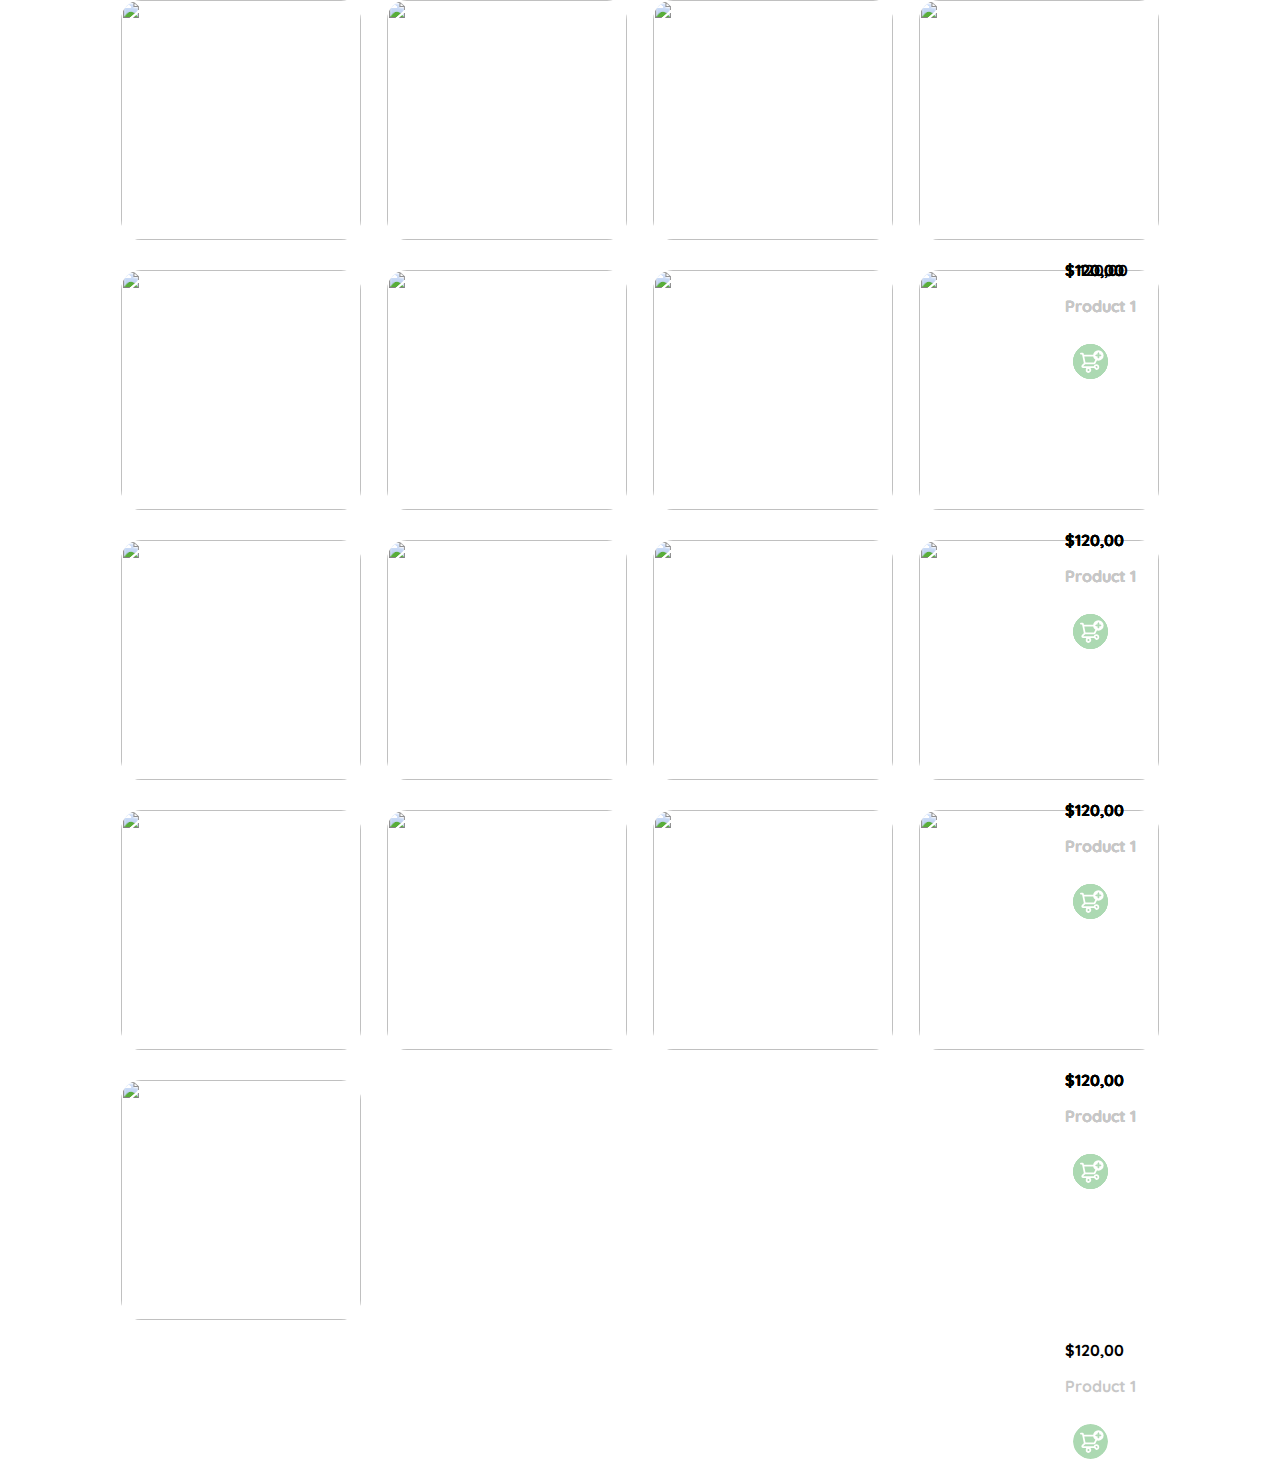
==== index1.html @ 682448d1 "update files" ====
<!DOCTYPE html>
<html lang="en">
<head>
    <meta charset="UTF-8">
    <meta http-equiv="X-UA-Compatible" content="IE=edge">
    <meta name="viewport" content="width=device-width, initial-scale=1.0">
    <title>Document</title>
    <link rel="stylesheet" href="css/main.css">
    <link rel="preconnect" href="https://fonts.googleapis.com">
    <link rel="preconnect" href="https://fonts.gstatic.com" crossorigin>
    <link href="https://fonts.googleapis.com/css2?family=Quicksand:wght@300;500;700&display=swap" rel="stylesheet">
</head>
<body>
    <section class="main-container">
        <div class="cards-containers">
            <div class="product-card">
                    <img src="https://images.pexels.com/photos/335257/pexels-photo-335257.jpeg?auto=compress&cs=tinysrgb&w=360&h=420&dpr=1" alt="" srcset="" class="product-img">
                    <div class="product-detail">
                        <div>
                            <p>$ 120,00</p>
                            <p>Product 1</p>
                        </div>
                        <figure>
                            <img src="./icons/bt_add_to_cart.svg" alt="">
                        </figure>
                    </div>
                </div>
                <div class="product-card">
                    <img src="https://images.pexels.com/photos/335257/pexels-photo-335257.jpeg?auto=compress&cs=tinysrgb&w=360&h=420&dpr=1" alt="" srcset="" class="product-img">
                    <div class="product-detail">
                        <div>
                            <p> $120,00</p>
                            <p>Product 1</p>
                        </div>
                        <figure>
                            <img src="./icons/bt_add_to_cart.svg" alt="">
                        </figure>
                    </div>
                </div>
                <div class="product-card">
                <img src="https://images.pexels.com/photos/335257/pexels-photo-335257.jpeg?auto=compress&cs=tinysrgb&w=360&h=420&dpr=1" alt="" srcset="" class="product-img">
                <div class="product-detail">
                 <div>
                    <p>$120,00</p>
                    <p>Product 1</p>
                    </div>
                        <figure>
                            <img src="./icons/bt_add_to_cart.svg" alt="">
                        </figure>
                    </div>
                </div>
                <div class="product-card">
                <img src="https://images.pexels.com/photos/335257/pexels-photo-335257.jpeg?auto=compress&cs=tinysrgb&w=360&h=420&dpr=1" alt="" srcset="" class="product-img">
                <div class="product-detail">
                        <div>
                            <p>$120,00</p>
                            <p>Product 1</p>
                        </div>
                        <figure>
                            <img src="./icons/bt_add_to_cart.svg" alt="">
                        </figure>
                    </div>
                </div>
                <div class="product-card">
                    <img src="https://images.pexels.com/photos/335257/pexels-photo-335257.jpeg?auto=compress&cs=tinysrgb&w=360&h=420&dpr=1" alt="" srcset="" class="product-img">
                <div class="product-detail">
                    <div>
                        <p>$120,00</p>
                        <p>Product 1</p>
                    </div>
                    <figure>
                        <img src="./icons/bt_add_to_cart.svg" alt="">
                    </figure>
                </div>
                </div>
                <div class="product-card">
                    <img src="https://images.pexels.com/photos/335257/pexels-photo-335257.jpeg?auto=compress&cs=tinysrgb&w=360&h=420&dpr=1" alt="" srcset="" class="product-img">
                <div class="product-detail">
                    <div>
                        <p>$120,00</p>
                        <p>Product 1</p>
                    </div>
                    <figure>
                        <img src="./icons/bt_add_to_cart.svg" alt="">
                    </figure>
                </div>
                </div>
                <div class="product-card">
                    <img src="https://images.pexels.com/photos/335257/pexels-photo-335257.jpeg?auto=compress&cs=tinysrgb&w=360&h=420&dpr=1" alt="" srcset="" class="product-img">
                <div class="product-detail">
                    <div>
                        <p>$120,00</p>
                        <p>Product 1</p>
                    </div>
                    <figure>
                        <img src="./icons/bt_add_to_cart.svg" alt="">
                    </figure>
                </div>
                </div>
                <div class="product-card">
                    <img src="https://images.pexels.com/photos/335257/pexels-photo-335257.jpeg?auto=compress&cs=tinysrgb&w=360&h=420&dpr=1" alt="" srcset="" class="product-img">
                <div class="product-detail">
                    <div>
                        <p>$120,00</p>
                        <p>Product 1</p>
                    </div>
                    <figure>
                        <img src="./icons/bt_add_to_cart.svg" alt="">
                    </figure>
                </div>
                </div>
                <div class="product-card">
                    <img src="https://images.pexels.com/photos/335257/pexels-photo-335257.jpeg?auto=compress&cs=tinysrgb&w=360&h=420&dpr=1" alt="" srcset="" class="product-img">
                <div class="product-detail">
                    <div>
                        <p>$120,00</p>
                        <p>Product 1</p>
                    </div>
                    <figure>
                        <img src="./icons/bt_add_to_cart.svg" alt="">
                    </figure>
                </div>
                </div>
                <div class="product-card">
                    <img src="https://images.pexels.com/photos/335257/pexels-photo-335257.jpeg?auto=compress&cs=tinysrgb&w=360&h=420&dpr=1" alt="" srcset="" class="product-img">
                <div class="product-detail">
                    <div>
                        <p>$120,00</p>
                        <p>Product 1</p>
                    </div>
                    <figure>
                        <img src="./icons/bt_add_to_cart.svg" alt="">
                    </figure>
                </div>
                </div>
                <div class="product-card">
                    <img src="https://images.pexels.com/photos/335257/pexels-photo-335257.jpeg?auto=compress&cs=tinysrgb&w=360&h=420&dpr=1" alt="" srcset="" class="product-img">
                <div class="product-detail">
                    <div>
                        <p>$120,00</p>
                        <p>Product 1</p>
                    </div>
                    <figure>
                        <img src="./icons/bt_add_to_cart.svg" alt="">
                    </figure>
                </div>
                </div>
                <div class="product-card">
                    <img src="https://images.pexels.com/photos/335257/pexels-photo-335257.jpeg?auto=compress&cs=tinysrgb&w=360&h=420&dpr=1" alt="" srcset="" class="product-img">
                <div class="product-detail">
                    <div>
                        <p>$120,00</p>
                        <p>Product 1</p>
                    </div>
                    <figure>
                        <img src="./icons/bt_add_to_cart.svg" alt="">
                    </figure>
                </div>
                </div>
                <div class="product-card">
                    <img src="https://images.pexels.com/photos/335257/pexels-photo-335257.jpeg?auto=compress&cs=tinysrgb&w=360&h=420&dpr=1" alt="" srcset="" class="product-img">
                <div class="product-detail">
                    <div>
                        <p>$120,00</p>
                        <p>Product 1</p>
                    </div>
                    <figure>
                        <img src="./icons/bt_add_to_cart.svg" alt="">
                    </figure>
                </div>
                </div>
                <div class="product-card">
                    <img src="https://images.pexels.com/photos/335257/pexels-photo-335257.jpeg?auto=compress&cs=tinysrgb&w=360&h=420&dpr=1" alt="" srcset="" class="product-img">
                <div class="product-detail">
                    <div>
                        <p>$120,00</p>
                        <p>Product 1</p>
                    </div>
                    <figure>
                        <img src="./icons/bt_add_to_cart.svg" alt="">
                    </figure>
                </div>
                </div>
                <div class="product-card">
                    <img src="https://images.pexels.com/photos/335257/pexels-photo-335257.jpeg?auto=compress&cs=tinysrgb&w=360&h=420&dpr=1" alt="" srcset="" class="product-img">
                <div class="product-detail">
                    <div>
                        <p>$120,00</p>
                        <p>Product 1</p>
                    </div>
                    <figure>
                        <img src="./icons/bt_add_to_cart.svg" alt="">
                    </figure>
                </div>
                </div>
                <div class="product-card">
                    <img src="https://images.pexels.com/photos/335257/pexels-photo-335257.jpeg?auto=compress&cs=tinysrgb&w=360&h=420&dpr=1" alt="" srcset="" class="product-img">
                <div class="product-detail">
                    <div>
                        <p>$120,00</p>
                        <p>Product 1</p>
                    </div>
                    <figure>
                        <img src="./icons/bt_add_to_cart.svg" alt="">
                    </figure>
                </div>
                </div>
                <div class="product-card">
                    <img src="https://images.pexels.com/photos/335257/pexels-photo-335257.jpeg?auto=compress&cs=tinysrgb&w=360&h=420&dpr=1" alt="" srcset="" class="product-img">
                <div class="product-detail">
                    <div>
                        <p>$120,00</p>
                        <p>Product 1</p>
                    </div>
                    <figure>
                        <img src="./icons/bt_add_to_cart.svg" alt="">
                    </figure>
                </div>
            </div>
        </div>
    </section>
</body>
</html>
---- css/main.css ----
:root {
    --white: #FFFFFF;
    --black: #000000;
    --very-light-pink: #C7C7C7;
    --text-input-field: #F7F7F7;
    --hospital-green: #ACD9B2;
    --gray-background: #bebeba;
    --sm:14px;
    --md:16px;
    --lg:18px;
}
body{
    font-family: 'Quicksand', sans-serif;
    margin: 0;
}
/**/
.inactive{
    display: none;
}

/*Main container newPassword*/
.login{
width: 100%;
height: 100vh;
display: grid;
place-items: center;
}
/* form container from the newPassword.html form*/
.form-container{
display: grid;
grid-template-rows: auto 1fr auto;
width: 300px;
place-items: center;
}
/*style in the tag a from the form-container*/
.form-container a{
color: var(--hospital-green);
font-size: var(--sm);
text-align: center;
text-decoration: none;
margin-bottom: 40px;
}
/*Logo from newPassword*/
.logo{
margin-bottom: 25px;
width: 150px;
justify-self: center;
display: none;
}
/*Title class from newPassword*/
.title{
font-weight: bold;
font-size: var(--lg);
margin-bottom: 12px;
text-align: center;
}

/*Title create account*/
.title-account{
    font-weight: bold;
    font-size: var(--lg);
    margin-bottom: 25px;
    text-align: start;
    }
/*subtitle class from the newPassword element*/
.subtitle{
font-size: var(--md);
color: var(--very-light-pink);
font-weight: 300;
margin-top: 0;
margin-bottom: 28px;
text-align: center;
}
/*Form class from the newPassword element*/
.form{
    display: flex;
    flex-direction: column;
    width: 100%;
}
/*Labels from the newPassword element*/
.label{
font-size: var(--sm);
font-weight: bold;
margin-bottom: 4px;
}
/*General Inputs class*/
.input{
background-color: var(--text-input-field);
border: none;
border-radius: 8px;
height: 33px;
font-size: var(--md);
padding: 5px;
margin-bottom: 10px;
}
.input-name,.input-email,.input-password{
    margin-bottom: 22px;
}
/*Inputs from the newPassword element*/
.input-password{
    margin-top: 5px;
}

/*General Primary button*/
.primary-button{
background-color: var(--hospital-green);
border-radius: 10px;
height: 38px;
border: none;
color: var(--white);
width: 100%;
cursor: pointer;
font-size: var(--md);
font-weight: bold;
height: 50px;
}

/*Submit buttom from the newPassword form*/
.login-button{
    margin-top: 14px;
    margin-bottom: 30px;
}

/*passwordRecovery2 logo email*/
.logo-email{
    border-radius: 90%;
    background-color: var(--text-input-field);
    display: flex;
    margin-bottom: 30px;
    width: 140px;
    height: 140px;
    justify-content: center;
    align-items: center;
}
.logo-email img{
    width: 80%;
}
/* resend email text from passwordRecovery2*/
.resend{
    font-size: var(--sm);
    font-weight: bold;
    color: var(--very-light-pink);
}
.resend a{
    color: var(--hospital-green);
    text-decoration: none;
}

/*Input email class from login*/
.input-email{
margin-bottom: 20px;
}

/*General secondary-button*/
.secondary-button{
background-color: var(--white);
border: 1px solid var(--hospital-green);
width: 100%;
height: 50px;
border-radius: 8%;
cursor: pointer;
color: var(--hospital-green) ;
font-size: var(--lg);
font-weight: bold;
bottom: 0;
margin-bottom: 30px;
}

/*Edit labels and inputs*/
.value{
background-color: var(--white);
border: none;
border-radius: 8px;
height: 33px;
font-size: var(--md);
padding: 5px;
margin-bottom: 10px;
color: var(--very-light-pink);
font-size: var(--md);

}

/*Secondary buttom editAccount*/
.secondary-button-edit{
    background-color: var(--white);
border: 1px solid var(--hospital-green);
width: 100%;
height: 50px;
border-radius: 8%;
cursor: pointer;
color: var(--hospital-green) ;
font-size: var(--lg);
font-weight: bold;
bottom: 0;
margin-bottom: 30px;
}

/*sigup button from login element*/
.signup-button{
}

/*Card container from index.html*/
.cards-containers{
    display: grid;
    grid-template-columns: repeat(auto-fill,240px);
    gap: 26px;
    place-content: center;
}
/*product card from index.html*/
.product-card{
    width: 240px;
    margin-right: 25px;
}
/*product card img from index.html*/
.product-card img{
    width: 240px;
    height: 240px;
    border-radius: 20px;
    object-fit: cover;
}
.product-detail figure img{
    width: 35px;
    height: 35px;
    margin-top: 12px;
    margin-right: 20px;
}
.product-detail figure{
   margin: 0;
}
/*Details from the product from index*/
.product-detail{
display: flex;
justify-content: space-between;
align-items: center;
}
/*product detail div p styles from index*/
.product-detail div p:nth-child(1){
    font-weight: bold;
}
.product-detail div p:nth-child(2){
    font-weight: bold;
    color: var(--very-light-pink);
}
/*desktop menu from menu*/
.desktop-menu{
    position: absolute;
    top: 60.1px;
    right: 100px;
    background-color: var(--white);
    width: 100px;
    height: auto;
    border:1px solid var(--very-light-pink) ;
    border-radius: 5%;
    padding: 20px 20px 0 20px;
}
/*remove defaul styles from the list */
.desktop-menu ul{
    list-style: none;
    padding: 0;
    margin: 0;
}
.desktop-menu ul li{
   text-align: end;
   font-weight: bold;
}
.desktop-menu ul li:last-child{
    border-top:1px solid var(--very-light-pink) ;
    padding-top: 22px;
 }
 .desktop-menu ul li:last-child a{
   color: var(--hospital-green);
   font-size: var(--sm);
   text-decoration: none;
 }
 .desktop-menu ul li a {
    color: var(--black);
    text-decoration: none;
    display: inline-block;
    margin-bottom: 20px;
  }

/*Mobile menu fromn mobileMenu*/
.mobile-menu{
    padding: 24px;
    
}
.mobile-menu a{
    text-decoration: none;
    color: var(--black);
    font-weight: bold;
    /*margin-bottom: 24px;
    display: inline-block;*/
}
.mobile-menu ul {
    margin: 24px 0 0;
    padding: 0;
}
.mobile-menu ul li {
    margin-bottom: 24px;
    list-style: none;
}
.mobile-menu .email{
    font-size: var(--sm);
    font-weight: 300;
}
.mobile-menu ul:nth-child(1){
    border-bottom: 1px solid var(--very-light-pink);
}
.sing-out{
    font-size: var(--sm);
    color: var(--hospital-green) !important;
}
.mobile-menu ul:nth-child(3){
    position: absolute;
    bottom: 0;
    margin-bottom: 30px;
}


/*Styles from order*/
.my-order,.my-orders{
    width: 100%;
    height: 100vh;
    display: grid;
    place-items: center;
}

.my-order-container,.my-orders-container{
    display: grid;
    grid-template-rows: auto 1fr auto ;
    width: 300px;
}
.my-order-content,.my-orders-content{
    display: flex;
    flex-direction: column;
}
.shopping-cart figure img{
    width: 70px;
    height: 70px;
    border-radius: 20px;
    object-fit: cover;
}
/*Nombre del producto*/
.shopping-cart p:nth-child(2){
   color: var(--very-light-pink);
}
/*Precio del producto*/
.shopping-cart p:nth-child(3){
    font-size: var(--md);
    font-weight: bold;
 }
 /*Esquema general de las cards*/
 .shopping-cart{
    display: grid;
    grid-template-columns: auto 1fr auto auto;
    gap: 16px;
    margin-bottom: 24px;
    align-items: center;
 }
 /*Removemos margen de la etiqueta figure*/
 .shopping-cart figure{
    margin: 0;
}
/**/
.order,.orders{
    display: grid;
    grid-template-columns: auto 1fr;
    gap: 16px;
    align-items: center;
    background-color: var(--text-input-field);
    margin-bottom: 24px;
    border-radius: 8px;
    padding: 0 24px ;
}
.orders{
    display: grid;
    grid-template-columns: auto 1fr auto;
    gap: 16px;
    background-color: var(--white);
    background-color: var(--text-input-field);
    align-items: center;
    margin-bottom: 12px;
}
/*Style del primer recuadro de orden (fecha y articulos)*/
.order, .orders p:nth-child(1){
    display: flex;
    flex-direction: column;
}
.order,.orders p span:nth-child(1){
    font-size: var(--md);
    font-weight: bold;
}

.order,.orders p span:nth-child(2){
    font-size: var(--sm);
    color: var(--very-light-pink);
}
.order,.orders p:nth-child(2){
    text-align: end;
    font-weight: bold;
}

/*NavBar from navbar*/

/*Menu just for mobile*/
.menu{
   display: none;
}
.logo-nav{
    width: 120px;
}
.navbar-left ul,.navbar-right ul {
list-style: none;
margin:0 ;
padding: 0;
display: flex;
align-items: center;
height: 60px;
}
.navbar-right li{
list-style: none;
}
nav{
    height: 60px;
    display: flex;
    justify-content: space-between;
    padding: 0 24px;
    border-bottom: 1px solid var(--very-light-pink);
}

.navbar-left{
    display: flex;
    margin-left: 14px;
}
.navbar-left ul{
    display: flex;
    margin-left: 14px;
}
.navbar-left ul li a,
.navbar-right ul li a{
    text-decoration: none;
    color: var(--very-light-pink);
    border: 1px solid var(--white);
    padding: 8px;
    border-radius:10px ;
}
.navbar-left ul li a:hover,
.navbar-right ul li a:hover{
    text-decoration: none;
    color: var(--hospital-green);
    border: 1px solid var(--hospital-green);
}
.navbar-email{
    color: var(--very-light-pink);
    font-size: var(--sm);
    margin-right: 16px;
}
.navbar-email:hover{
    cursor: pointer;
}
.navbar-shopping-cart{
    position: relative;
}
.navbar-shopping-cart div{
    width: 16px;
    height: 16px;
    background-color: var(--hospital-green);
    border-radius:50px;
    font-size: var(--sm);
    font-weight: bold;
    position: absolute;
    top: -6px;
    right: -3px;
    display: flex;
    justify-content: center;
    align-items: center;
}
.navbar-right{
    display: flex;
    margin: 24px 24px 0 0;
}

/*Product detail*/
.product-detail{
    width: 360px;
    padding-bottom: 20px;
    position: absolute;
    right: 0;
    display: flex;
    flex-direction: column;
}
/*Close img*/
.product-detail-close{
    background-color: var(--white);
    width: 14px;
    height: 14px;
    position: absolute;
    top: 10px;
    left: 10px;
    z-index: 2;
    padding: 8px;
    border-radius: 50%;
}
.product-detail-close:hover{
    cursor: pointer;
}
.product-info{
    margin: 0 24px;
}
.product-info p:nth-child(1){
    font-weight: bold;
    font-size: var(--md);
    margin: 18px 4px 0 0;

}
.product-info p:nth-child(2){
    font-size: var(--md);
    margin-top:0;
    margin: 10px 0 15px 0;
}
.product-info p:nth-child(3){
    font-size: var(--sm);
    margin-top:0;
    margin: 30px 0 36px 0;
}
.product-detail >img:nth-child(2){
    width: 100%;
    height: 360px;
    object-fit: cover;
    border-radius: 0 0 20px 20px ;
}
.add-to-card-button{
    display: flex;
    align-items: center;
    justify-content: center;
}

/*Dots product img*/
.dots {
    text-align: center;
}

.dot {
    cursor: pointer;
    height: 8px;
    width: 8px;
    margin: 0 2px;
    background-color: var(--very-light-pink);
    border-radius: 50%;
    display: inline-block;
}

.dots span:nth-child(1) {
    background-color: var(--hospital-green);
}
/*Media query mobile*/
@media (max-width:640px){
    .logo{
        display: block;
    }
    .form{
        width: auto;
    }
    .secondary-button{
        width: 80%;
        position: absolute;
    }
    .secondary-button-edit{
        width: 100%;
        margin-top: 50px;
    }
    .cards-containers{
        grid-template-columns: repeat(auto-fill,140px);
    }
    .product-card{
        width: 140px;
    }
    .product-card-img{
        width: 140px;
        height: 140px;
        border-radius: 20px;
        object-fit: cover;
    }
    .product-detail div p:nth-child(1){
       font-weight: bold;
       font-size: var(--md);
       margin-top: 0;
       margin-bottom: 4px;
    }
    .product-detail div p:nth-child(2){
        font-size: var(--md);
        margin-top: 0px;
        margin-bottom: 0px;
        color: var(--very-light-pink);
     }
     /*Navbar*/
     .menu{
        display: block;
        height: 24px;
        margin-top: 16px;
     }
     .navbar-left ul {
        display: none;
     }
     .navbar-email{
        display: none;
     }
     /*product detail main container*/
     .product-detail{
        width: 100%;
     }
}
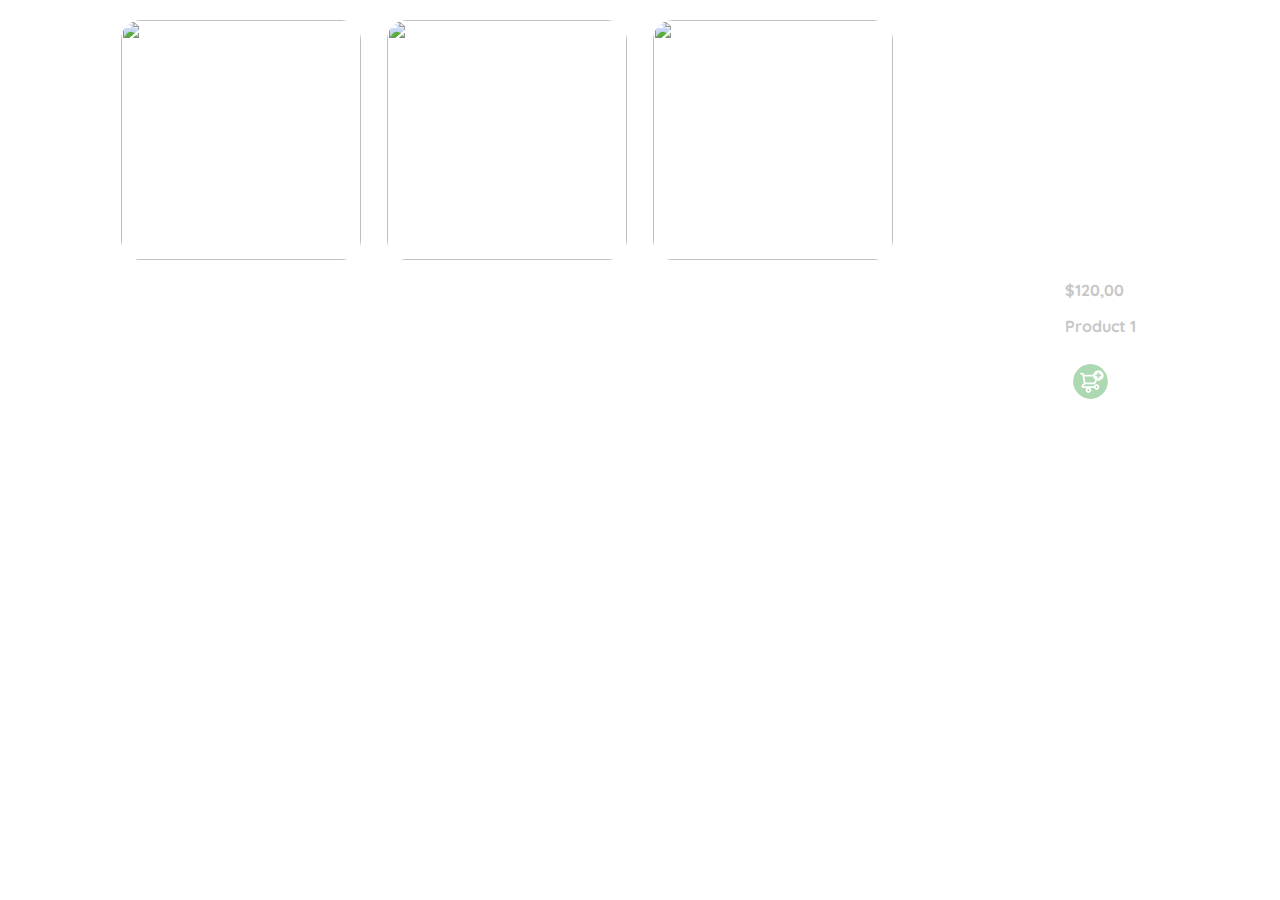
==== commit 0c12ab6a: "product display implementation" ====
--- a/index1.html
+++ b/index1.html
@@ -13,6 +13,7 @@
 <body>
     <section class="main-container">
         <div class="cards-containers">
+            
             <div class="product-card">
                     <img src="https://images.pexels.com/photos/335257/pexels-photo-335257.jpeg?auto=compress&cs=tinysrgb&w=360&h=420&dpr=1" alt="" srcset="" class="product-img">
                     <div class="product-detail">
@@ -25,6 +26,7 @@
                         </figure>
                     </div>
                 </div>
+
                 <div class="product-card">
                     <img src="https://images.pexels.com/photos/335257/pexels-photo-335257.jpeg?auto=compress&cs=tinysrgb&w=360&h=420&dpr=1" alt="" srcset="" class="product-img">
                     <div class="product-detail">
@@ -37,6 +39,7 @@
                         </figure>
                     </div>
                 </div>
+
                 <div class="product-card">
                 <img src="https://images.pexels.com/photos/335257/pexels-photo-335257.jpeg?auto=compress&cs=tinysrgb&w=360&h=420&dpr=1" alt="" srcset="" class="product-img">
                 <div class="product-detail">
@@ -49,173 +52,7 @@
                         </figure>
                     </div>
                 </div>
-                <div class="product-card">
-                <img src="https://images.pexels.com/photos/335257/pexels-photo-335257.jpeg?auto=compress&cs=tinysrgb&w=360&h=420&dpr=1" alt="" srcset="" class="product-img">
-                <div class="product-detail">
-                        <div>
-                            <p>$120,00</p>
-                            <p>Product 1</p>
-                        </div>
-                        <figure>
-                            <img src="./icons/bt_add_to_cart.svg" alt="">
-                        </figure>
-                    </div>
-                </div>
-                <div class="product-card">
-                    <img src="https://images.pexels.com/photos/335257/pexels-photo-335257.jpeg?auto=compress&cs=tinysrgb&w=360&h=420&dpr=1" alt="" srcset="" class="product-img">
-                <div class="product-detail">
-                    <div>
-                        <p>$120,00</p>
-                        <p>Product 1</p>
-                    </div>
-                    <figure>
-                        <img src="./icons/bt_add_to_cart.svg" alt="">
-                    </figure>
-                </div>
-                </div>
-                <div class="product-card">
-                    <img src="https://images.pexels.com/photos/335257/pexels-photo-335257.jpeg?auto=compress&cs=tinysrgb&w=360&h=420&dpr=1" alt="" srcset="" class="product-img">
-                <div class="product-detail">
-                    <div>
-                        <p>$120,00</p>
-                        <p>Product 1</p>
-                    </div>
-                    <figure>
-                        <img src="./icons/bt_add_to_cart.svg" alt="">
-                    </figure>
-                </div>
-                </div>
-                <div class="product-card">
-                    <img src="https://images.pexels.com/photos/335257/pexels-photo-335257.jpeg?auto=compress&cs=tinysrgb&w=360&h=420&dpr=1" alt="" srcset="" class="product-img">
-                <div class="product-detail">
-                    <div>
-                        <p>$120,00</p>
-                        <p>Product 1</p>
-                    </div>
-                    <figure>
-                        <img src="./icons/bt_add_to_cart.svg" alt="">
-                    </figure>
-                </div>
-                </div>
-                <div class="product-card">
-                    <img src="https://images.pexels.com/photos/335257/pexels-photo-335257.jpeg?auto=compress&cs=tinysrgb&w=360&h=420&dpr=1" alt="" srcset="" class="product-img">
-                <div class="product-detail">
-                    <div>
-                        <p>$120,00</p>
-                        <p>Product 1</p>
-                    </div>
-                    <figure>
-                        <img src="./icons/bt_add_to_cart.svg" alt="">
-                    </figure>
-                </div>
-                </div>
-                <div class="product-card">
-                    <img src="https://images.pexels.com/photos/335257/pexels-photo-335257.jpeg?auto=compress&cs=tinysrgb&w=360&h=420&dpr=1" alt="" srcset="" class="product-img">
-                <div class="product-detail">
-                    <div>
-                        <p>$120,00</p>
-                        <p>Product 1</p>
-                    </div>
-                    <figure>
-                        <img src="./icons/bt_add_to_cart.svg" alt="">
-                    </figure>
-                </div>
-                </div>
-                <div class="product-card">
-                    <img src="https://images.pexels.com/photos/335257/pexels-photo-335257.jpeg?auto=compress&cs=tinysrgb&w=360&h=420&dpr=1" alt="" srcset="" class="product-img">
-                <div class="product-detail">
-                    <div>
-                        <p>$120,00</p>
-                        <p>Product 1</p>
-                    </div>
-                    <figure>
-                        <img src="./icons/bt_add_to_cart.svg" alt="">
-                    </figure>
-                </div>
-                </div>
-                <div class="product-card">
-                    <img src="https://images.pexels.com/photos/335257/pexels-photo-335257.jpeg?auto=compress&cs=tinysrgb&w=360&h=420&dpr=1" alt="" srcset="" class="product-img">
-                <div class="product-detail">
-                    <div>
-                        <p>$120,00</p>
-                        <p>Product 1</p>
-                    </div>
-                    <figure>
-                        <img src="./icons/bt_add_to_cart.svg" alt="">
-                    </figure>
-                </div>
-                </div>
-                <div class="product-card">
-                    <img src="https://images.pexels.com/photos/335257/pexels-photo-335257.jpeg?auto=compress&cs=tinysrgb&w=360&h=420&dpr=1" alt="" srcset="" class="product-img">
-                <div class="product-detail">
-                    <div>
-                        <p>$120,00</p>
-                        <p>Product 1</p>
-                    </div>
-                    <figure>
-                        <img src="./icons/bt_add_to_cart.svg" alt="">
-                    </figure>
-                </div>
-                </div>
-                <div class="product-card">
-                    <img src="https://images.pexels.com/photos/335257/pexels-photo-335257.jpeg?auto=compress&cs=tinysrgb&w=360&h=420&dpr=1" alt="" srcset="" class="product-img">
-                <div class="product-detail">
-                    <div>
-                        <p>$120,00</p>
-                        <p>Product 1</p>
-                    </div>
-                    <figure>
-                        <img src="./icons/bt_add_to_cart.svg" alt="">
-                    </figure>
-                </div>
-                </div>
-                <div class="product-card">
-                    <img src="https://images.pexels.com/photos/335257/pexels-photo-335257.jpeg?auto=compress&cs=tinysrgb&w=360&h=420&dpr=1" alt="" srcset="" class="product-img">
-                <div class="product-detail">
-                    <div>
-                        <p>$120,00</p>
-                        <p>Product 1</p>
-                    </div>
-                    <figure>
-                        <img src="./icons/bt_add_to_cart.svg" alt="">
-                    </figure>
-                </div>
-                </div>
-                <div class="product-card">
-                    <img src="https://images.pexels.com/photos/335257/pexels-photo-335257.jpeg?auto=compress&cs=tinysrgb&w=360&h=420&dpr=1" alt="" srcset="" class="product-img">
-                <div class="product-detail">
-                    <div>
-                        <p>$120,00</p>
-                        <p>Product 1</p>
-                    </div>
-                    <figure>
-                        <img src="./icons/bt_add_to_cart.svg" alt="">
-                    </figure>
-                </div>
-                </div>
-                <div class="product-card">
-                    <img src="https://images.pexels.com/photos/335257/pexels-photo-335257.jpeg?auto=compress&cs=tinysrgb&w=360&h=420&dpr=1" alt="" srcset="" class="product-img">
-                <div class="product-detail">
-                    <div>
-                        <p>$120,00</p>
-                        <p>Product 1</p>
-                    </div>
-                    <figure>
-                        <img src="./icons/bt_add_to_cart.svg" alt="">
-                    </figure>
-                </div>
-                </div>
-                <div class="product-card">
-                    <img src="https://images.pexels.com/photos/335257/pexels-photo-335257.jpeg?auto=compress&cs=tinysrgb&w=360&h=420&dpr=1" alt="" srcset="" class="product-img">
-                <div class="product-detail">
-                    <div>
-                        <p>$120,00</p>
-                        <p>Product 1</p>
-                    </div>
-                    <figure>
-                        <img src="./icons/bt_add_to_cart.svg" alt="">
-                    </figure>
-                </div>
+             
             </div>
         </div>
     </section>
--- a/css/main.css
+++ b/css/main.css
@@ -202,9 +202,10 @@
 /*Card container from index.html*/
 .cards-containers{
     display: grid;
-    grid-template-columns: repeat(auto-fill,240px);
+    grid-template-columns: repeat(auto-fill, 240px);
     gap: 26px;
     place-content: center;
+    margin-top: 20px;
 }
 /*product card from index.html*/
 .product-card{
@@ -234,10 +235,10 @@
 align-items: center;
 }
 /*product detail div p styles from index*/
-.product-detail div p:nth-child(1){
-    font-weight: bold;
-}
-.product-detail div p:nth-child(2){
+.product-detail,.product-details div p:nth-child(1){
+    font-weight: bold;
+}
+.product-detail,.product-details div p:nth-child(2){
     font-weight: bold;
     color: var(--very-light-pink);
 }
@@ -281,6 +282,8 @@
 
 /*Mobile menu fromn mobileMenu*/
 .mobile-menu{
+    position: absolute;
+    top: 60px;
     padding: 24px;
     
 }
@@ -312,7 +315,7 @@
 }
 .mobile-menu ul:nth-child(3){
     position: absolute;
-    bottom: 0;
+    bottom: -93px;
     margin-bottom: 30px;
 }
 
@@ -382,7 +385,7 @@
     margin-bottom: 12px;
 }
 /*Style del primer recuadro de orden (fecha y articulos)*/
-.order, .orders p:nth-child(1){
+.orders p:nth-child(1){
     display: flex;
     flex-direction: column;
 }
@@ -399,7 +402,6 @@
     text-align: end;
     font-weight: bold;
 }
-
 /*NavBar from navbar*/
 
 /*Menu just for mobile*/
@@ -489,6 +491,41 @@
     display: flex;
     flex-direction: column;
 }
+.main-container{
+    margin-top: 20px;
+}
+.product-details{
+    width: 100%;
+    background-color: #ACD9B2;
+    padding-bottom: 20px;
+    display: flex;
+    flex-direction: wrap;
+    justify-content: space-between;
+}
+.product-details figure{
+    margin: 0;
+ }
+ .product-details figure img{
+    width: 35px;
+    height: 35px;
+    margin-top: 12px;
+    margin-right: 20px;
+}
+.product-details div p {
+    margin-left:20px;
+
+}
+.product-detail,.product-details{
+    background-color: var(--white);
+}
+.title-container {
+    display: flex;
+  }
+  .title-container img {
+    transform: rotate(180deg);
+    margin-right: 14px;
+    margin-top: 6px;
+  }
 /*Close img*/
 .product-detail-close{
     background-color: var(--white);
@@ -581,13 +618,13 @@
         border-radius: 20px;
         object-fit: cover;
     }
-    .product-detail div p:nth-child(1){
+    .product-detail, .product-details div p:nth-child(1){
        font-weight: bold;
        font-size: var(--md);
        margin-top: 0;
        margin-bottom: 4px;
     }
-    .product-detail div p:nth-child(2){
+    .product-detail, .product-details div p:nth-child(2){
         font-size: var(--md);
         margin-top: 0px;
         margin-bottom: 0px;
@@ -606,7 +643,15 @@
         display: none;
      }
      /*product detail main container*/
-     .product-detail{
+     .product-detail,.product-details{
         width: 100%;
      }
+     .desktop-menu{
+        display: none;
+     }
+}
+@media (min-width: 641px){
+    .mobile-menu{
+        display: none;
+    }
 }